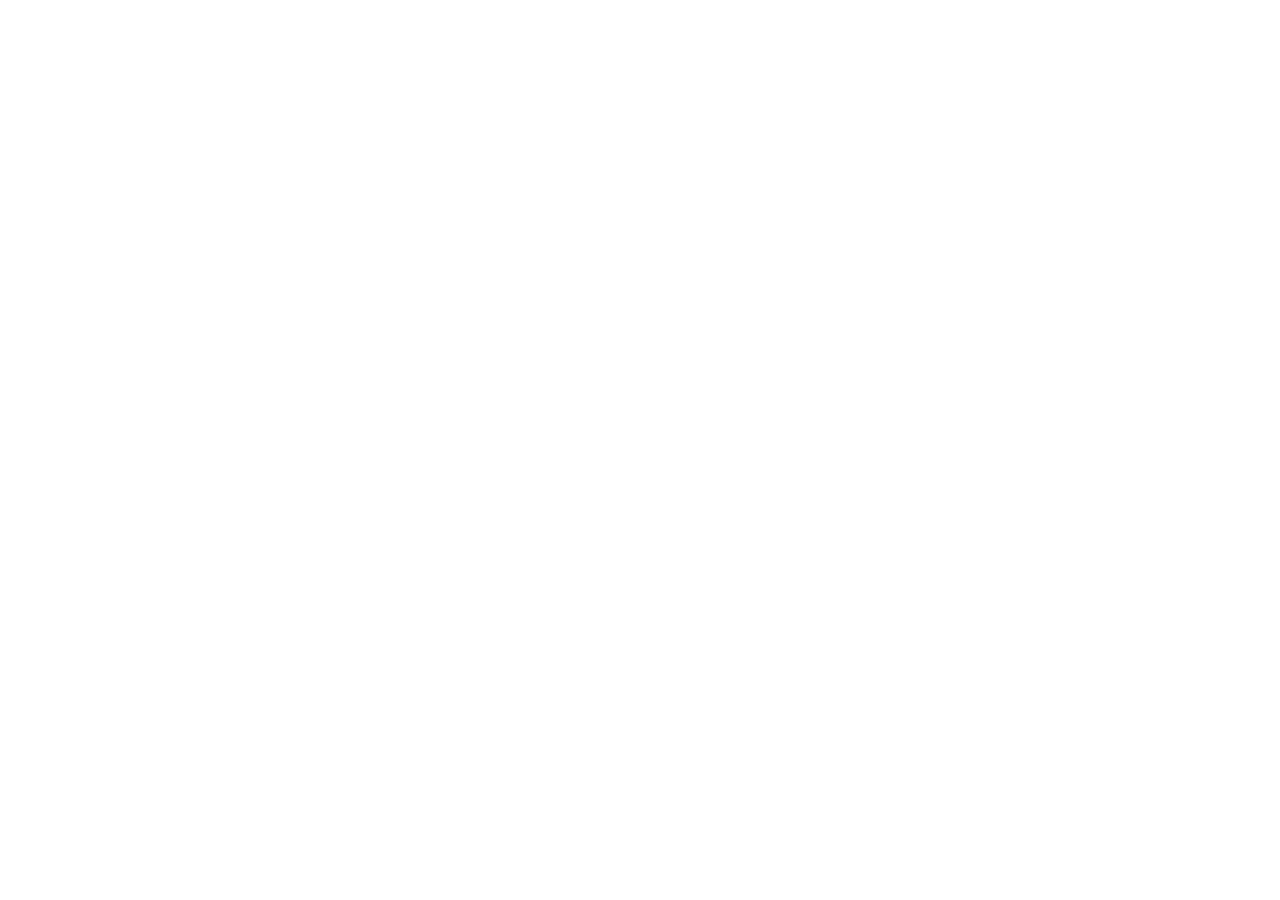
==== paginasInternas/obrasArte/index.html @ f3d2cab5 "Criado arquitetura do projeto" ====
<!DOCTYPE html>
<html lang="en">
<head>
    <meta charset="UTF-8">
    <meta http-equiv="X-UA-Compatible" content="IE=edge">
    <meta name="viewport" content="width=device-width, initial-scale=1.0">
    <title>Document</title>
</head>
<body>
    
</body>
</html>
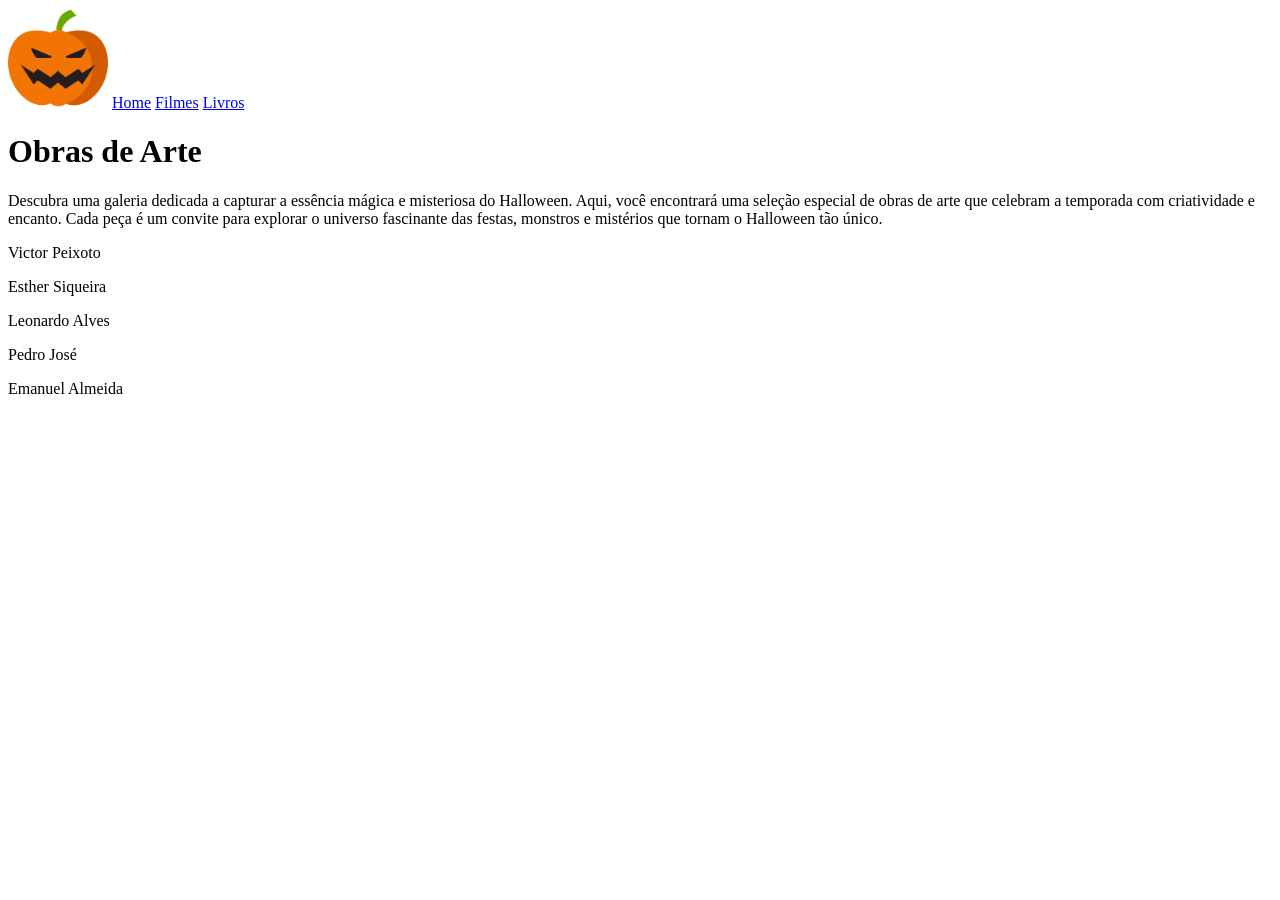
==== commit 6de7f1c0: "Merge 3c828a4b5d14509afc7ce040e4c0808634ec1449 into d2647a35ec20152b9715e93d5c31177eaaf7bad9" ====
--- a/paginasInternas/obrasArte/index.html
+++ b/paginasInternas/obrasArte/index.html
@@ -5,8 +5,27 @@
     <meta http-equiv="X-UA-Compatible" content="IE=edge">
     <meta name="viewport" content="width=device-width, initial-scale=1.0">
     <title>Document</title>
+    <link rel="stylesheet" href="style.css">
 </head>
 <body>
-    
+    <header>
+        <img src="../obrasArte/img/685842.png" width="100px">
+        <a href="#">Home</a>
+        <a href="#">Filmes</a>
+        <a href="#">Livros</a>
+    </header>
+    <main>
+        <div class="introducao">
+            <h1>Obras de Arte</h1>
+            <p>Descubra uma galeria dedicada a capturar a essência mágica e misteriosa do Halloween. Aqui, você encontrará uma seleção especial de obras de arte que celebram a temporada com criatividade e encanto. Cada peça é um convite para explorar o universo fascinante das festas, monstros e mistérios que tornam o Halloween tão único.</p>
+        </div>
+    </main>
+    <footer>
+        <p>Victor Peixoto</p>
+        <p>Esther Siqueira</p>
+        <p>Leonardo Alves</p>
+        <p>Pedro José</p>
+        <p>Emanuel Almeida</p>
+    </footer>
 </body>
 </html>
